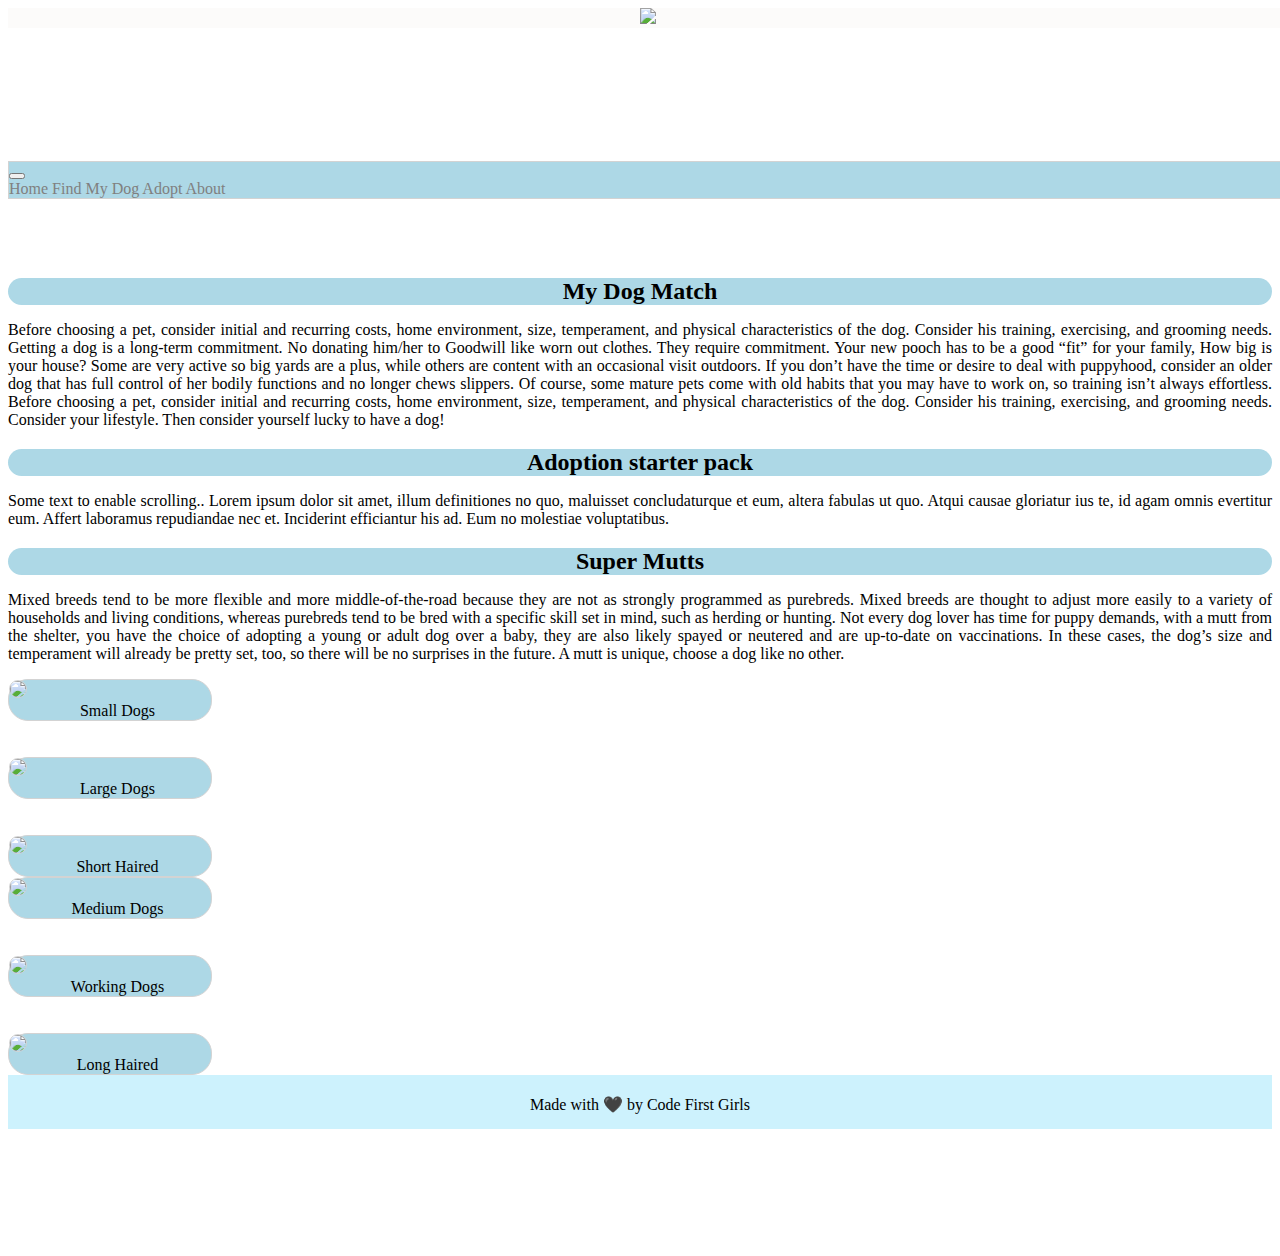
==== index.html @ 47abc3de "change to index" ====
<!doctype html>
<html lang="en">
  <head>
    <meta charset="utf-8">
    <meta name="viewport" content="width=device-width, initial-scale=1, shrink-to-fit=no">
    <meta name="description" content="">
    <meta name="author" content="Mark Otto, Jacob Thornton, and Bootstrap contributors">
    <meta name="generator" content="Hugo 0.80.0">
    <title>Jumbotron Template · Bootstrap v4.6</title>

    <link rel="canonical" href="https://getbootstrap.com/docs/4.6/examples/jumbotron/">

    

    <!-- Bootstrap core CSS -->
<link href="/docs/4.6/dist/css/bootstrap.min.css" rel="stylesheet" integrity="sha384-B0vP5xmATw1+K9KRQjQERJvTumQW0nPEzvF6L/Z6nronJ3oUOFUFpCjEUQouq2+l" crossorigin="anonymous">



    <!-- Favicons -->
<link rel="apple-touch-icon" href="/docs/4.6/assets/img/favicons/apple-touch-icon.png" sizes="180x180">
<link rel="icon" href="/docs/4.6/assets/img/favicons/favicon-32x32.png" sizes="32x32" type="image/png">
<link rel="icon" href="/docs/4.6/assets/img/favicons/favicon-16x16.png" sizes="16x16" type="image/png">
<link rel="manifest" href="/docs/4.6/assets/img/favicons/manifest.json">
<link rel="mask-icon" href="/docs/4.6/assets/img/favicons/safari-pinned-tab.svg" color="#563d7c">
<link rel="icon" href="/docs/4.6/assets/img/favicons/favicon.ico">
<meta name="msapplication-config" content="/docs/4.6/assets/img/favicons/browserconfig.xml">
<meta name="theme-color" content="#563d7c">


    <style>
      .bd-placeholder-img {
        font-size: 1.125rem;
        text-anchor: middle;
        -webkit-user-select: none;
        -moz-user-select: none;
        -ms-user-select: none;
        user-select: none;
      }


      @media (min-width: 768px) {
        .bd-placeholder-img-lg {
          font-size: 3.5rem;
          
        }
      }
    </style>

    
    <!-- Custom styles for this template -->
    <link rel="stylesheet" href="https://cdn.jsdelivr.net/npm/bootstrap@4.6.0/dist/css/bootstrap.min.css" integrity="sha384-B0vP5xmATw1+K9KRQjQERJvTumQW0nPEzvF6L/Z6nronJ3oUOFUFpCjEUQouq2+l" crossorigin="anonymous">
    <link rel="stylesheet" href="boot.css">
  </head>
  <header><img src="https://drive.google.com/uc?id=1lcsDsDvNz8uMjzGO9N9W0L9nz0NEWwY4"></header>
  <body>
    
    <nav class="navbar navbar-expand-lg navbar-light">
      <div class="container-fluid">
        <a class="navbar-brand" href="#"></a>
        <button class="navbar-toggler" type="button" data-bs-toggle="collapse" data-bs-target="#navbarNavAltMarkup" aria-controls="navbarNavAltMarkup" aria-expanded="false" aria-label="Toggle navigation">
          <span class="navbar-toggler-icon"></span>
        </button>
        <div class="collapse navbar-collapse" id="navbarNavAltMarkup">
          <div class="navbar-nav">
            <a class="nav-link active" aria-current="page" href="#">Home</a>
            <a class="nav-link" href="#">Find My Dog</a>
            <a class="nav-link" href="adopt.html">Adopt</a>
            <a class="nav-link" href="#">About</a>
            
            
          </div>
        </div>
      </div>
      
    </nav>

<main role="main">

  

  <div class="container">
    <!-- Example row of columns -->
    <div class="row">
      <div class="col-md-6">
        <h2>My Dog Match</h2>
        <p>Before choosing a pet, consider initial and recurring costs, home environment, size, temperament,
           and physical characteristics of the dog. Consider his training, exercising, and grooming needs. 
           Getting a dog is a long-term commitment. No donating him/her to Goodwill like worn out clothes. 
           They require commitment. Your new pooch has to be a good “fit” for your family, How big is your house?
           Some are very active so big yards are a plus, while others are content with an occasional visit outdoors.
           If you don’t have the time or desire to deal with puppyhood, consider an older dog that has full control 
           of her bodily functions and no longer chews slippers. Of course, some mature pets come with old habits 
           that you may have to work on, so training isn’t always effortless. Before choosing a pet, consider initial
           and recurring costs, home environment, size, temperament, and physical characteristics of the dog. Consider
           his training, exercising, and grooming needs. Consider your lifestyle. Then consider yourself lucky to have a dog!</p>
        <h2> Adoption starter pack </h2>
        <p>Some text to enable scrolling.. Lorem ipsum dolor sit amet, illum definitiones no quo, maluisset concludaturque et eum, altera fabulas ut quo. Atqui causae gloriatur ius te, id agam omnis evertitur eum. Affert laboramus repudiandae nec et. Inciderint efficiantur his ad. Eum no molestiae voluptatibus.</p>
        <h2>Super Mutts</h2>
          <p>Mixed breeds tend to be more flexible and more middle-of-the-road because they are not as strongly
          programmed as purebreds. Mixed breeds are thought to adjust more easily to a variety of households 
          and living conditions, whereas purebreds tend to be bred with a specific skill set in mind, such as 
          herding or hunting. Not every dog lover has time for puppy demands, with a mutt from the shelter, 
          you have the choice of adopting a young or adult dog over a baby, they are also likely spayed or 
          neutered and are up-to-date on vaccinations. In these cases, the dog’s size and temperament will 
          already be pretty set, too, so there will be no surprises in the future. A mutt is unique, choose 
          a dog like no other.</p>
      </div>
      <div class="col-md-3">
        
        <div class="pics"><a target="_blank" href="XXX">
          <img class="border" src="https://drive.google.com/uc?id=18o0ib6R51XlyCOSn3iGd9kOMsM4kPSai" width="200rem"></a><div class="caption">Small Dogs</div><p class="img-description">I'm really energetic and love attention</p></div>
          <br><br>
          <div class="pics"><a target="_blank" href="XXX">
           <img class="border" src="https://drive.google.com/uc?id=1BiL0wlXDzzT2qhyIO-CjFyWLqnvWECsg" width="200rem"></a><div class="caption">Large Dogs</div><p class="img-description">I'm really energetic and love attention</p></div>
           <br><br>
           <div class="pics"><a target="_blank" href="XXX">
            <img class="border" src="https://drive.google.com/uc?id=19XBkl_4Qc5FNbVI_2Yz2_F-wHPd-b_0W" width="200rem"></a><div class="caption">Short Haired</div><p class="img-description">I'm really energetic and love attention</p></div>
        
      </div>
      <div class="col-md-3">
        
        <div class="pics"><a target="_blank" href="XXX">
          <img class="border" src="https://drive.google.com/uc?id=1xKB6Y7-2MgmXagb6BAjt46wQC2Mr-3xp" width="200rem"></a><div class="caption">Medium Dogs</div><p class="img-description">I'm really energetic and love attention</p></div>
          <br><br>
          <div class="pics"><a target="_blank" href="XXX">
            <img class="border" src="https://drive.google.com/uc?id=1JIBWmxGCtewZ2Ga-0YU_nk0rfqTvMG4L" width="200rem"></a><div class="caption">Working Dogs</div><p class="img-description">I'm really energetic and love attention</p></div>
            <br><br>
            <div class="pics"><a target="_blank" href="XXX">
              <img class="border" src="https://drive.google.com/uc?id=1asAOht0GWuQk7bdyQexCFflr_9V09LHk" width="200rem"></a><div class="caption">Long Haired</div><p class="img-description">I'm really energetic and love attention</p></div>
        
      </div>
    </div>

    

  </div> <!-- /container -->

</main>
<div class="foot">

  Made with &#128420 by Code First Girls
</div>


    <script src="https://cdn.jsdelivr.net/npm/bootstrap@5.0.0-beta3/dist/js/bootstrap.bundle.min.js" integrity="sha384-JEW9xMcG8R+pH31jmWH6WWP0WintQrMb4s7ZOdauHnUtxwoG2vI5DkLtS3qm9Ekf" crossorigin="anonymous"</script>
      <script>window.jQuery || document.write('<script src="/docs/4.6/assets/js/vendor/jquery.slim.min.js"><\/script>')</script><script src="/docs/4.6/dist/js/bootstrap.bundle.min.js" integrity="sha384-Piv4xVNRyMGpqkS2by6br4gNJ7DXjqk09RmUpJ8jgGtD7zP9yug3goQfGII0yAns" crossorigin="anonymous"></script>

      
  </body>
  
</html>
---- boot.css ----
header {
    text-align: center;
    background-color: #FCFBFA;
    position: fixed;
    width: 100%;
    z-index: 1; 
  }

nav {
    background-color: lightblue;
    border: 1px solid lightgray;
    z-index: 1;
  }

  .navbar {
      position: fixed;
      width: 100%;
      margin-top: 153px;
    
  }
  .navbar-nav {
      margin:0 auto;
  }
  .container {
    padding-top: 250px;
  }
  p {
      text-align: justify;
  }
  a {
    text-decoration: none;
    color: gray;
  }
  
  h2 {
    text-align: center;
    background-color: lightblue;
    border-radius: 30px;
    margin-bottom: 10px;
  }
  .border {
    border: 1px solid lightgray;
    border-radius: 20px;
  


  }

  .pics {
    border: 1px solid lightgray;
      border-radius: 20px;
      background-color: lightblue;
      max-width: 202px;
      position: relative;
      
  }

  
  .caption {
    margin-left: 20px;
    margin-right: 5px;
    border-radius: 20px;
    text-align: center;
    max-width: 200px;
    
    
    
  }

  .pics:hover {
    border: 1px solid #777;
  }

  .img-description {
    top: 0;
    position: absolute;
    width: 200px;
    height: 200px;
    background: black;
    color: white;
    visibility: hidden;
    border-radius: 20px;
    padding: 3px;
  
    /* transition effect. not necessary */
    transition: opacity .2s, visibility .2s;
  }

  .pics:hover .img-description {
    visibility: visible;
    opacity: 0.7
  }

  .foot {
    text-align: center; 
    background-color: #CDF2FD;
    overflow: hidden;
    bottom: 0;
    width: 100%;
    margin: 0;
    padding-bottom: 15px;
    
    padding-top: 20px;
}
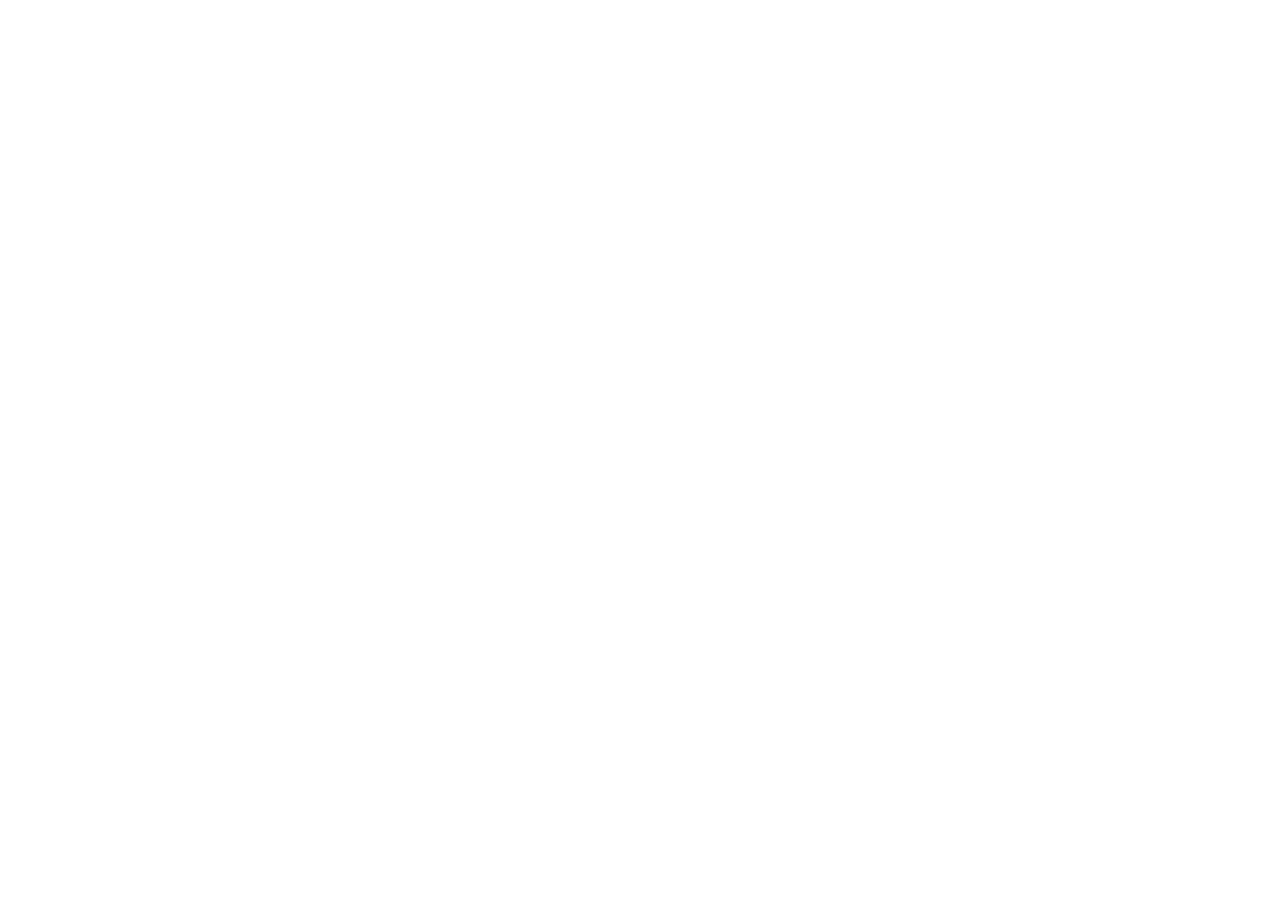
==== commit 0a08a167: "Update index.html" ====
--- a/index.html
+++ b/index.html
@@ -51,6 +51,7 @@
     <!-- Custom styles for this template -->
     <link rel="stylesheet" href="https://cdn.jsdelivr.net/npm/bootstrap@4.6.0/dist/css/bootstrap.min.css" integrity="sha384-B0vP5xmATw1+K9KRQjQERJvTumQW0nPEzvF6L/Z6nronJ3oUOFUFpCjEUQouq2+l" crossorigin="anonymous">
     <link rel="stylesheet" href="boot.css">
+    <script src="https://cdn.jsdelivr.net/npm/bootstrap@5.0.0-beta3/dist/js/bootstrap.bundle.min.js" integrity="sha384-JEW9xMcG8R+pH31jmWH6WWP0WintQrMb4s7ZOdauHnUtxwoG2vI5DkLtS3qm9Ekf" crossorigin="anonymous"</script>
   </head>
   <header><img src="https://drive.google.com/uc?id=1lcsDsDvNz8uMjzGO9N9W0L9nz0NEWwY4"></header>
   <body>
@@ -64,7 +65,7 @@
         <div class="collapse navbar-collapse" id="navbarNavAltMarkup">
           <div class="navbar-nav">
             <a class="nav-link active" aria-current="page" href="#">Home</a>
-            <a class="nav-link" href="#">Find My Dog</a>
+            <a class="nav-link" href="findmydog.html">Find My Dog</a>
             <a class="nav-link" href="adopt.html">Adopt</a>
             <a class="nav-link" href="#">About</a>
             
@@ -109,25 +110,25 @@
       <div class="col-md-3">
         
         <div class="pics"><a target="_blank" href="XXX">
-          <img class="border" src="https://drive.google.com/uc?id=18o0ib6R51XlyCOSn3iGd9kOMsM4kPSai" width="200rem"></a><div class="caption">Small Dogs</div><p class="img-description">I'm really energetic and love attention</p></div>
+          <img class="border" src="https://drive.google.com/uc?id=18o0ib6R51XlyCOSn3iGd9kOMsM4kPSai" width="200rem"></a><div class="caption">Small Dogs</div><p class="img-description">I don't need much space, will still need the exercise, the fuss, the training, the love.</p></div>
           <br><br>
           <div class="pics"><a target="_blank" href="XXX">
-           <img class="border" src="https://drive.google.com/uc?id=1BiL0wlXDzzT2qhyIO-CjFyWLqnvWECsg" width="200rem"></a><div class="caption">Large Dogs</div><p class="img-description">I'm really energetic and love attention</p></div>
+           <img class="border" src="https://drive.google.com/uc?id=1BiL0wlXDzzT2qhyIO-CjFyWLqnvWECsg" width="200rem"></a><div class="caption">Large Dogs</div><p class="img-description">I'm heavy weight and need a lot of food, space and sleep, I am really strong, you must be carefull for everyone's safety including mine.</p></div>
            <br><br>
            <div class="pics"><a target="_blank" href="XXX">
-            <img class="border" src="https://drive.google.com/uc?id=19XBkl_4Qc5FNbVI_2Yz2_F-wHPd-b_0W" width="200rem"></a><div class="caption">Short Haired</div><p class="img-description">I'm really energetic and love attention</p></div>
+            <img class="border" src="https://drive.google.com/uc?id=19XBkl_4Qc5FNbVI_2Yz2_F-wHPd-b_0W" width="200rem"></a><div class="caption">Short Haired</div><p class="img-description">I was born ready to shine, an occasional wash and I can star any dog movie in Hollywood.</p></div>
         
       </div>
       <div class="col-md-3">
         
         <div class="pics"><a target="_blank" href="XXX">
-          <img class="border" src="https://drive.google.com/uc?id=1xKB6Y7-2MgmXagb6BAjt46wQC2Mr-3xp" width="200rem"></a><div class="caption">Medium Dogs</div><p class="img-description">I'm really energetic and love attention</p></div>
+          <img class="border" src="https://drive.google.com/uc?id=1xKB6Y7-2MgmXagb6BAjt46wQC2Mr-3xp" width="200rem"></a><div class="caption">Medium Dogs</div><p class="img-description">I'm big enough and athletic, anything the large guys can do I can do better, faster and gracefully besides I can fit confortably in most places.</p></div>
           <br><br>
           <div class="pics"><a target="_blank" href="XXX">
-            <img class="border" src="https://drive.google.com/uc?id=1JIBWmxGCtewZ2Ga-0YU_nk0rfqTvMG4L" width="200rem"></a><div class="caption">Working Dogs</div><p class="img-description">I'm really energetic and love attention</p></div>
+            <img class="border" src="https://drive.google.com/uc?id=1JIBWmxGCtewZ2Ga-0YU_nk0rfqTvMG4L" width="200rem"></a><div class="caption">Working Dogs</div><p class="img-description">I was born to do a job, keep me busy and we will be really happy, I willl love puzzles, scent work anything with mental estimulation, I am a lot of fun.</p></div>
             <br><br>
             <div class="pics"><a target="_blank" href="XXX">
-              <img class="border" src="https://drive.google.com/uc?id=1asAOht0GWuQk7bdyQexCFflr_9V09LHk" width="200rem"></a><div class="caption">Long Haired</div><p class="img-description">I'm really energetic and love attention</p></div>
+              <img class="border" src="https://drive.google.com/uc?id=1asAOht0GWuQk7bdyQexCFflr_9V09LHk" width="200rem"></a><div class="caption">Long Haired</div><p class="img-description">I'm soft like the teddy bear you have always wanted, I need some spa time to keep that gorgeus, it's a healthy matter as much as an aesthetic one, brushes are my best friends.</p></div>
         
       </div>
     </div>
@@ -143,8 +144,8 @@
 </div>
 
 
-    <script src="https://cdn.jsdelivr.net/npm/bootstrap@5.0.0-beta3/dist/js/bootstrap.bundle.min.js" integrity="sha384-JEW9xMcG8R+pH31jmWH6WWP0WintQrMb4s7ZOdauHnUtxwoG2vI5DkLtS3qm9Ekf" crossorigin="anonymous"</script>
-      <script>window.jQuery || document.write('<script src="/docs/4.6/assets/js/vendor/jquery.slim.min.js"><\/script>')</script><script src="/docs/4.6/dist/js/bootstrap.bundle.min.js" integrity="sha384-Piv4xVNRyMGpqkS2by6br4gNJ7DXjqk09RmUpJ8jgGtD7zP9yug3goQfGII0yAns" crossorigin="anonymous"></script>
+    
+      
 
       
   </body>
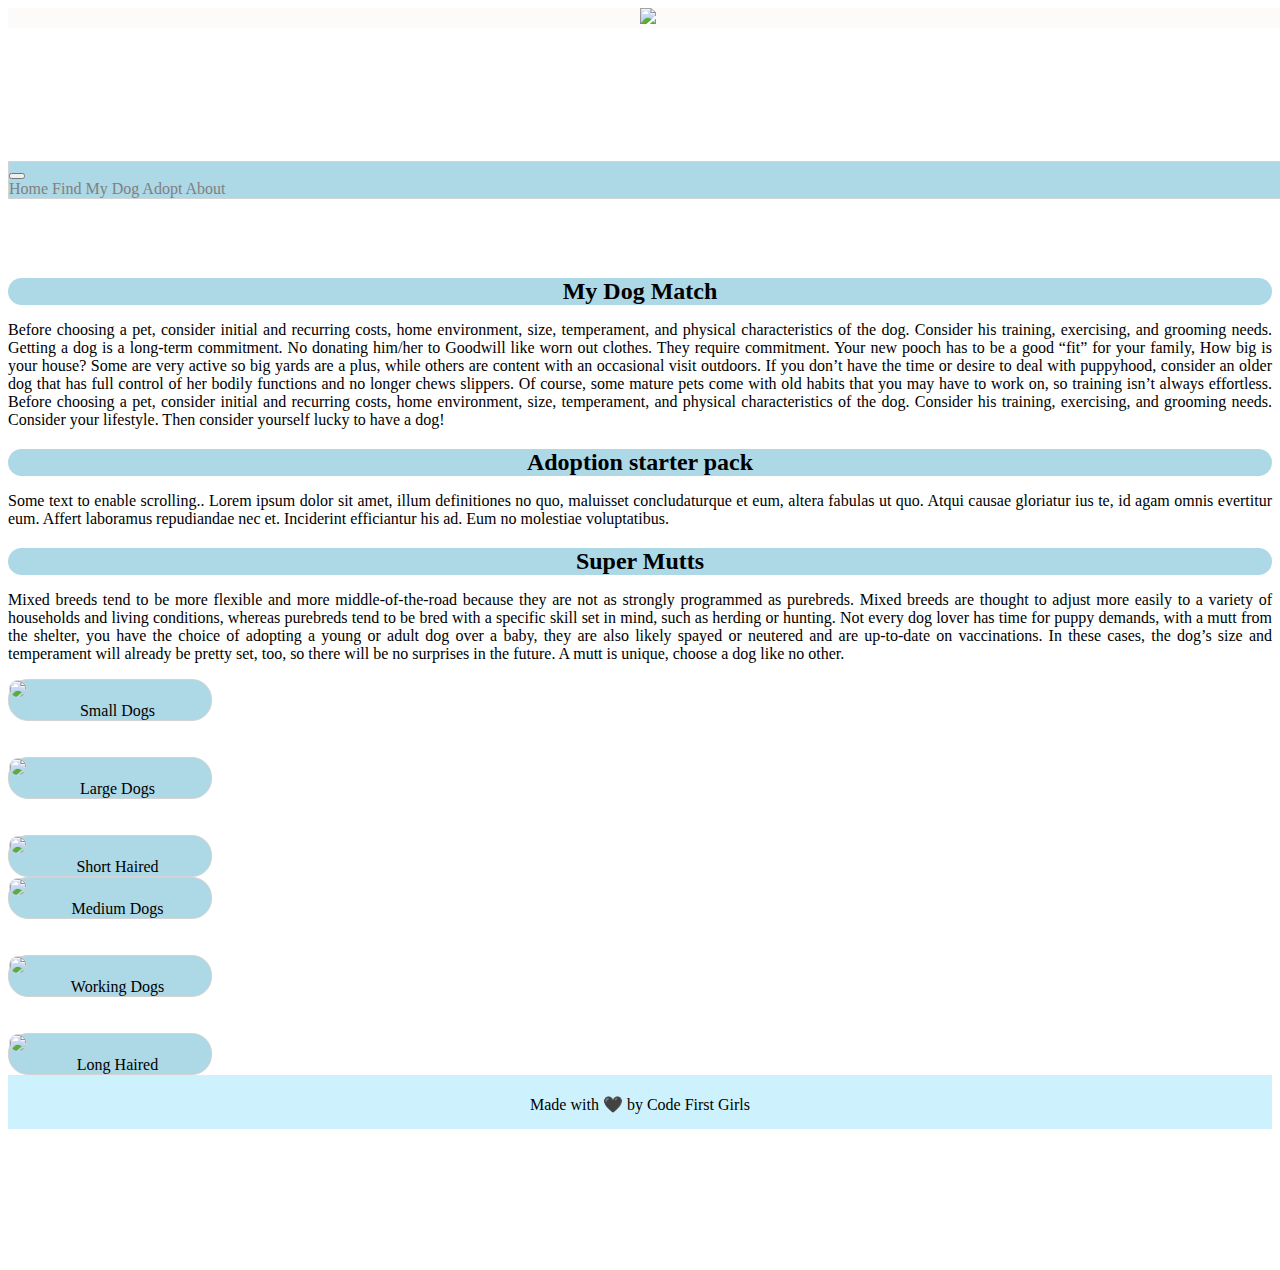
==== commit 99dc7ead: "Update index.html" ====
--- a/index.html
+++ b/index.html
@@ -6,7 +6,7 @@
     <meta name="description" content="">
     <meta name="author" content="Mark Otto, Jacob Thornton, and Bootstrap contributors">
     <meta name="generator" content="Hugo 0.80.0">
-    <title>Jumbotron Template · Bootstrap v4.6</title>
+    <title>Adoption platform</title>
 
     <link rel="canonical" href="https://getbootstrap.com/docs/4.6/examples/jumbotron/">
 
@@ -39,10 +39,11 @@
       }
 
 
-      @media (min-width: 768px) {
+      @media (max-width: 768px) {
         .bd-placeholder-img-lg {
           font-size: 3.5rem;
           
+
         }
       }
     </style>
@@ -51,7 +52,9 @@
     <!-- Custom styles for this template -->
     <link rel="stylesheet" href="https://cdn.jsdelivr.net/npm/bootstrap@4.6.0/dist/css/bootstrap.min.css" integrity="sha384-B0vP5xmATw1+K9KRQjQERJvTumQW0nPEzvF6L/Z6nronJ3oUOFUFpCjEUQouq2+l" crossorigin="anonymous">
     <link rel="stylesheet" href="boot.css">
-    <script src="https://cdn.jsdelivr.net/npm/bootstrap@5.0.0-beta3/dist/js/bootstrap.bundle.min.js" integrity="sha384-JEW9xMcG8R+pH31jmWH6WWP0WintQrMb4s7ZOdauHnUtxwoG2vI5DkLtS3qm9Ekf" crossorigin="anonymous"</script>
+    <script src="https://cdn.jsdelivr.net/npm/bootstrap@5.0.0-beta3/dist/js/bootstrap.bundle.min.js" integrity="sha384-JEW9xMcG8R+pH31jmWH6WWP0WintQrMb4s7ZOdauHnUtxwoG2vI5DkLtS3qm9Ekf" crossorigin="anonymous"></script>
+      
+    
   </head>
   <header><img src="https://drive.google.com/uc?id=1lcsDsDvNz8uMjzGO9N9W0L9nz0NEWwY4"></header>
   <body>
@@ -143,10 +146,6 @@
   Made with &#128420 by Code First Girls
 </div>
 
-
-    
-      
-
       
   </body>
   
--- a/boot.css
+++ b/boot.css
@@ -80,9 +80,9 @@
     color: white;
     visibility: hidden;
     border-radius: 20px;
-    padding: 3px;
+    padding: 10px;
   
-    /* transition effect. not necessary */
+   
     transition: opacity .2s, visibility .2s;
   }
 
@@ -101,4 +101,37 @@
     padding-bottom: 15px;
     
     padding-top: 20px;
-}+}
+
+@media only screen and (max-width: 472px) {
+    .container {
+        width: 95%;
+        
+    }
+    .pics img {
+        max-width: 100%;
+        width: auto;
+        
+    }
+.pics {
+    max-width: 80%;
+    margin: 3px;
+    margin-left: 10px;
+    
+}
+.caption {
+    text-align: center;
+}
+.img-description {
+    position: relative;
+    background: none;
+    width: 100%;
+    height: auto;
+    visibility: visible;
+    color: black;
+}
+.col-md-6 {
+    margin: 0 0 0 0;
+}
+
+}
